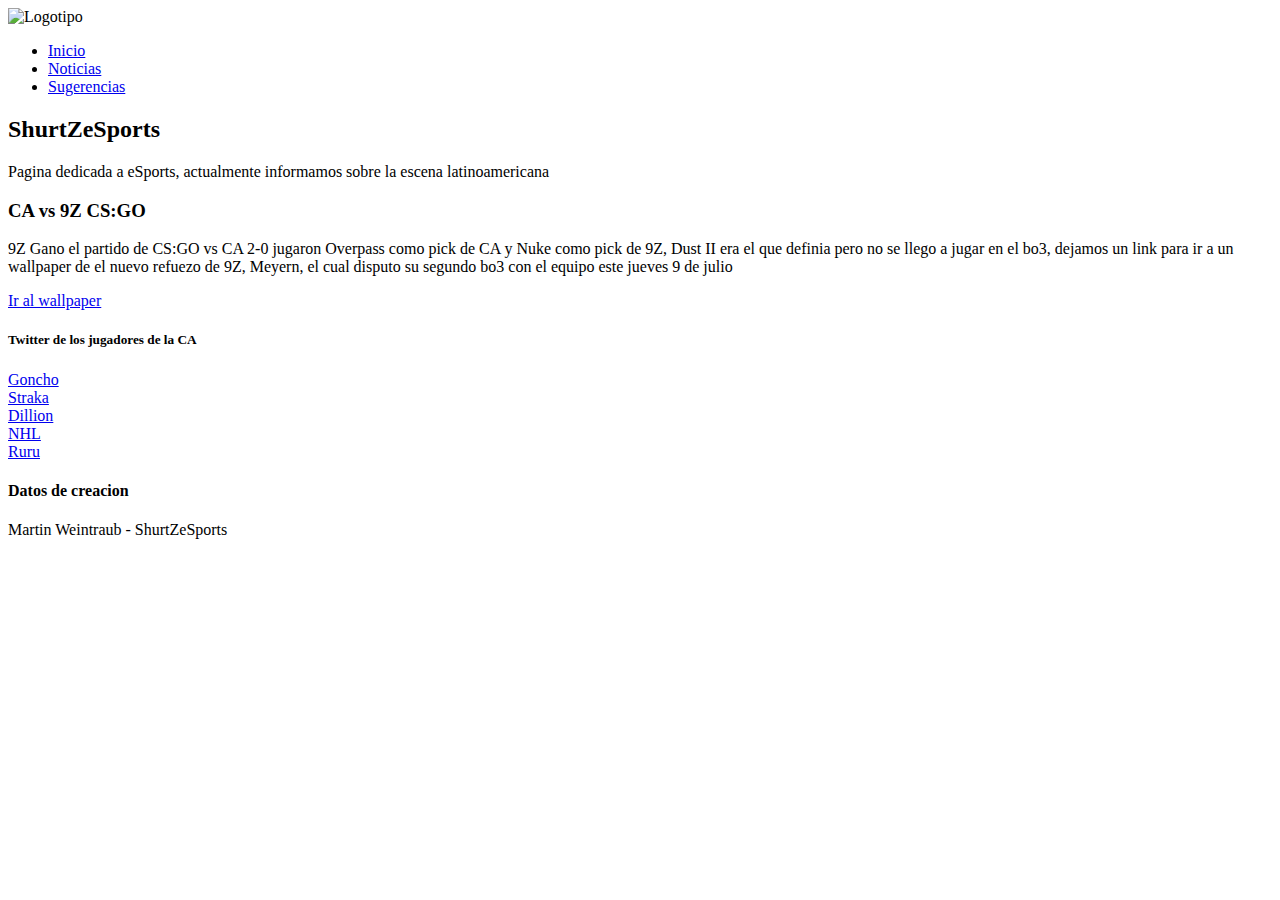
==== index.html @ 2f98fdff "first commit" ====
<!DOCTYPE html>
<html>
<head>
	<title>ShurtZeSports</title>
	<link rel="shortcut icon" type="image/x-icon" href="imagenes/favicon.jpg">
	<meta name="description" content="Pagina dedicada a eSports, actualmente escena latinoamericana">
	<link rel="stylesheet" type="text/css" href="estilos/estilos.css">
	<script type="text/javascript"></script>
</head>
<body>
	<header>
		<div>
			<img src="imagenes/favicon.jpg" width="70" alt="Logotipo">
		</div>
		<nav>
			<ul>
				<li><a href="#">Inicio<a/></li>
				<li><a href="#">Noticias<a/></li>
				<li><a href="#">Sugerencias</a></li>
			</ul>
		</nav>
	</header>

	<section class="wrapper">
		<section class="main">
			<article>
				<h2>ShurtZeSports</h2>
				<p>
					Pagina dedicada a eSports, actualmente informamos sobre la escena latinoamericana
			</article>
			<article class="articulo1">
				<h3>CA vs 9Z CS:GO</h3>
				<p>
					9Z Gano el partido de CS:GO vs CA 2-0 jugaron Overpass como pick de CA y Nuke como pick de 9Z, Dust II era el que definia pero no se llego a jugar en el bo3, dejamos un link para ir a un wallpaper de el nuevo refuezo de 9Z, Meyern, el cual disputo su segundo bo3 con el equipo este jueves 9 de julio</p>
					<div class="enlace">
					<a target="_blank" href="imagenes/Meyern9z.jpg">Ir al wallpaper</a>
					</div>
			</article>
		</section>


	<div class="caja">
		<h5>Twitter de los jugadores de la CA</h5>
			<li><a target="_blank" href="https://twitter.com/gonchobanzas">Goncho</li></a>
			<li><a target="_blank" href="https://twitter.com/Strakacsgo">Straka</li></a>
			<li><a target="_blank" href="https://twitter.com/juannreyess">Dillion</li></a>
			<li><a target="_blank" href="https://twitter.com/nhlcsgo">NHL</li><a/>
			<li><a target="_blank" href="https://twitter.com/andrewruruu">Ruru</li></a>
		</div>		

		</section>
<h4>Datos de creacion</h4>
			
		
	<footer>
		<p>Martin Weintraub - ShurtZeSports</p>
	</footer>


</body>
</html>
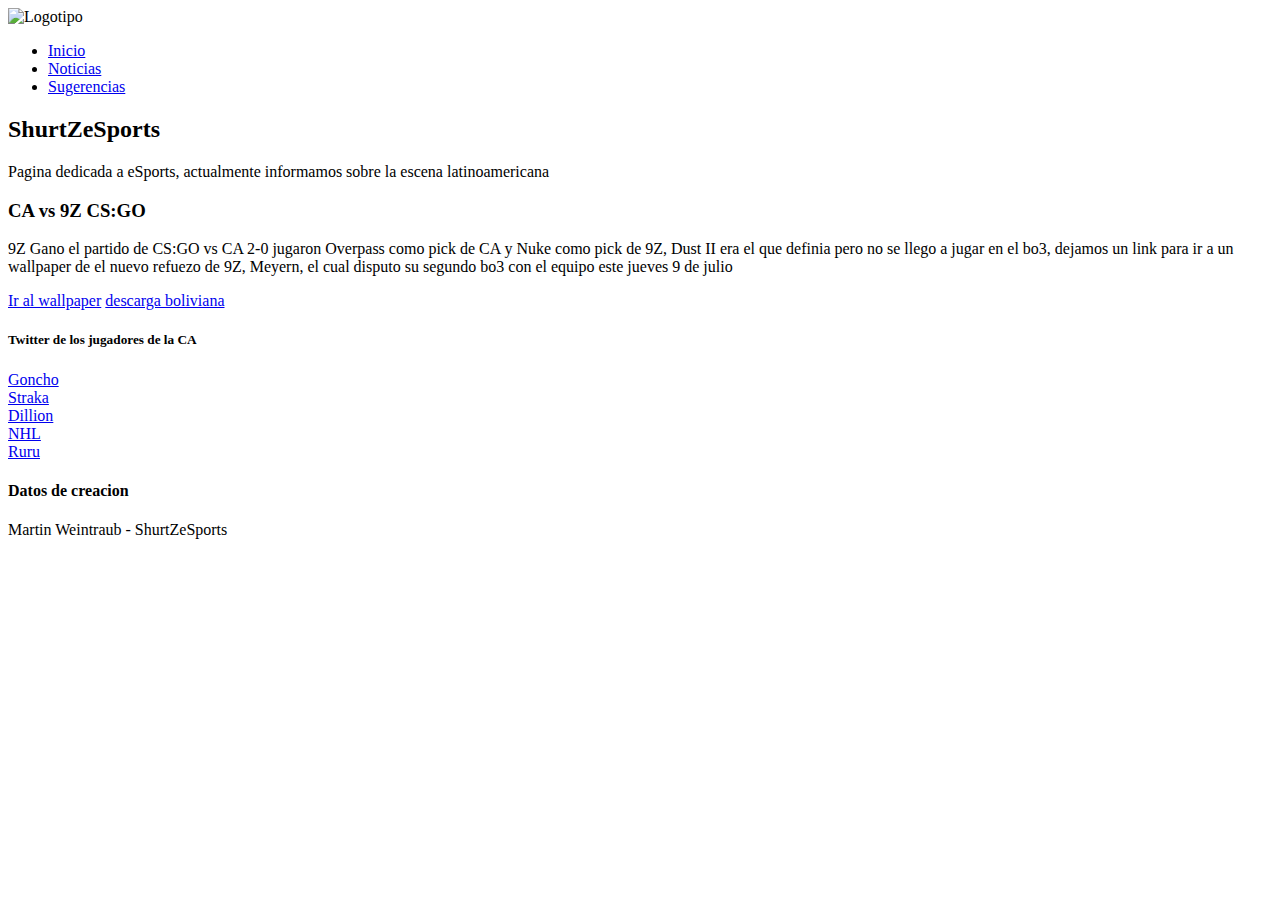
==== commit 9285a25e: "descarga boliviano" ====
--- a/index.html
+++ b/index.html
@@ -13,7 +13,7 @@
 		<div>
 			<img src="imagenes/favicon.jpg" width="70" alt="Logotipo">
 		</div>
-		<nav>
+		<nav class="header">
 			<ul>
 				<li><a href="#">Inicio<a/></li>
 				<li><a href="#">Noticias<a/></li>
@@ -35,7 +35,14 @@
 					9Z Gano el partido de CS:GO vs CA 2-0 jugaron Overpass como pick de CA y Nuke como pick de 9Z, Dust II era el que definia pero no se llego a jugar en el bo3, dejamos un link para ir a un wallpaper de el nuevo refuezo de 9Z, Meyern, el cual disputo su segundo bo3 con el equipo este jueves 9 de julio</p>
 					<div class="enlace">
 					<a target="_blank" href="imagenes/Meyern9z.jpg">Ir al wallpaper</a>
+
+					
+					
+					<a href="imagenes/Meyern9z.jpg" download>
+  						descarga boliviana
+					</a>
 					</div>
+				
 			</article>
 		</section>
 
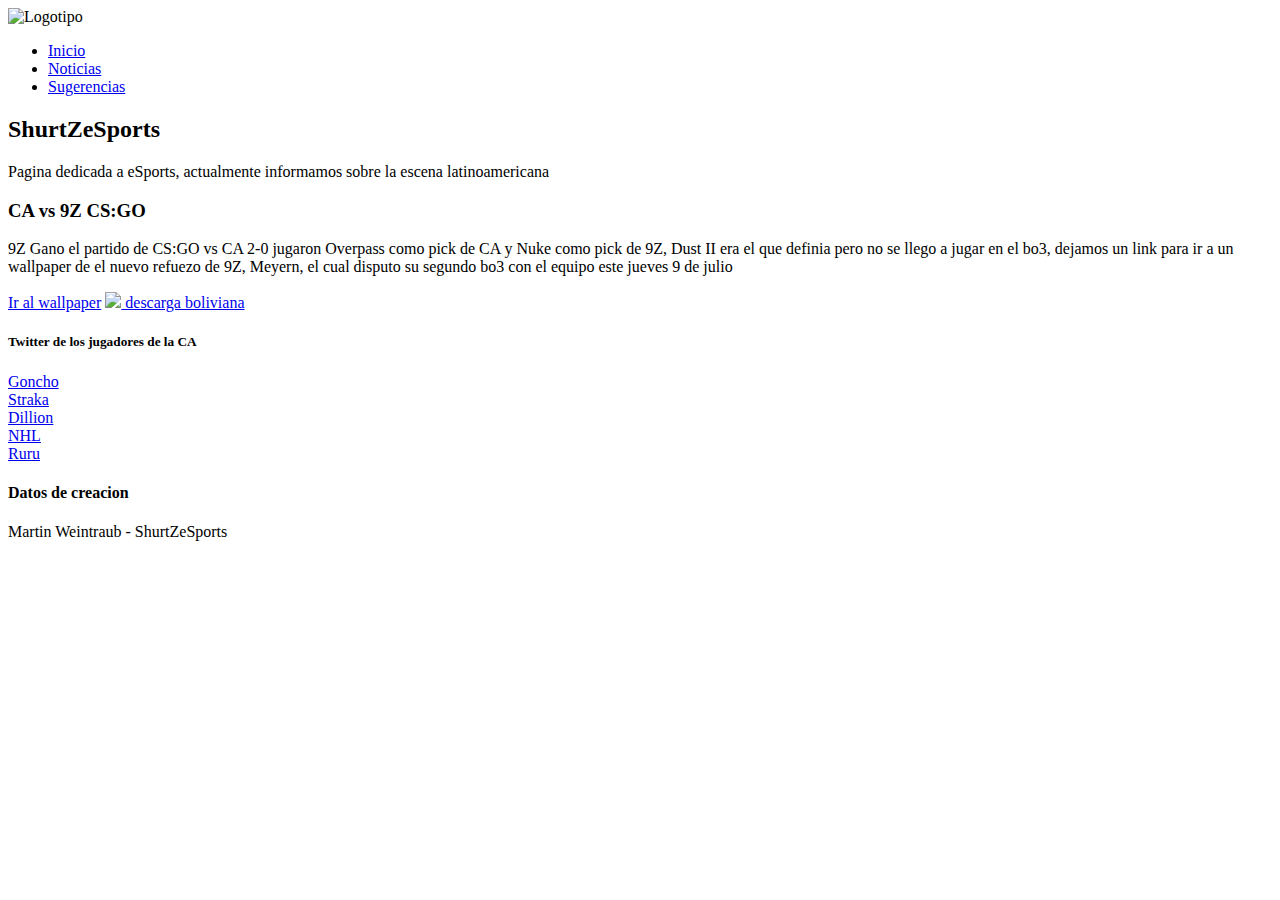
==== commit 2e2dcdab: "descarga boliviana con flecha boliviano" ====
--- a/index.html
+++ b/index.html
@@ -39,7 +39,9 @@
 					
 					
 					<a href="imagenes/Meyern9z.jpg" download>
-  						descarga boliviana
+  						
+						<img class="flecha" src="imagenes/arrow.svg">
+  						 descarga boliviana
 					</a>
 					</div>
 				
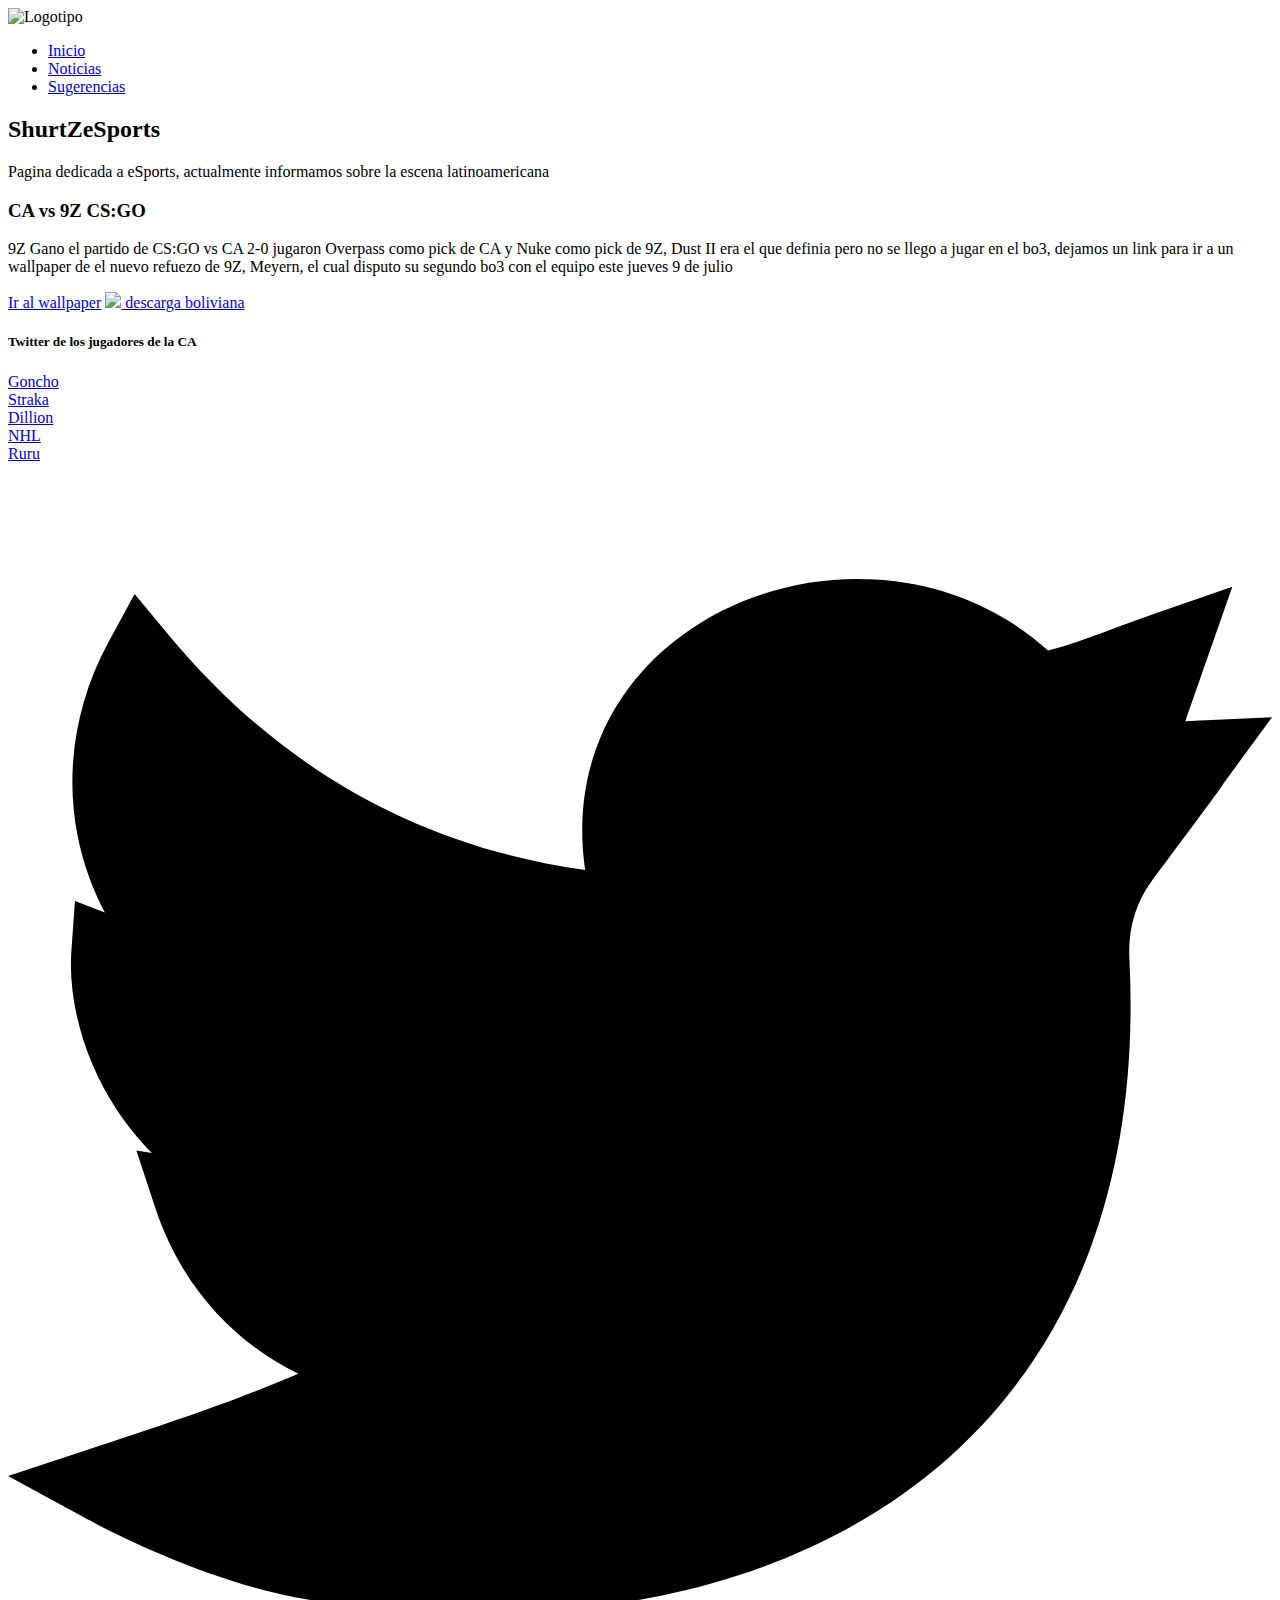
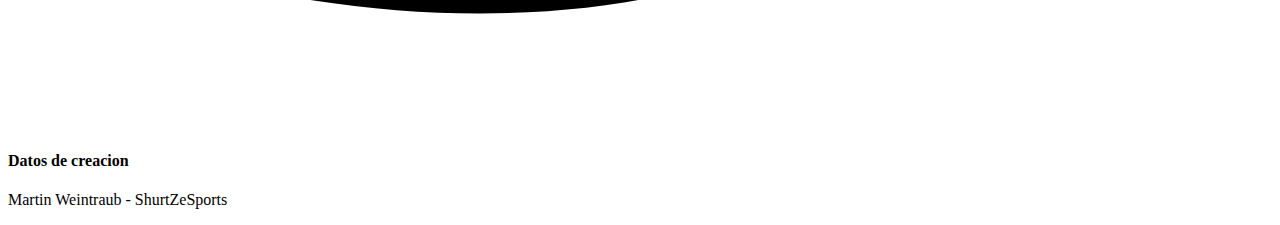
==== commit c0961252: "descarga boliviana con flecha boliviano mas animacion boliviana tambien y ademas twitter bolivia" ====
--- a/index.html
+++ b/index.html
@@ -56,7 +56,9 @@
 			<li><a target="_blank" href="https://twitter.com/juannreyess">Dillion</li></a>
 			<li><a target="_blank" href="https://twitter.com/nhlcsgo">NHL</li><a/>
 			<li><a target="_blank" href="https://twitter.com/andrewruruu">Ruru</li></a>
-		</div>		
+			<svg class="twitter" viewBox="0 -47 512.00203 512" xmlns="http://www.w3.org/2000/svg"><path d="m191.011719 419.042969c-22.140625 0-44.929688-1.792969-67.855469-5.386719-40.378906-6.335938-81.253906-27.457031-92.820312-33.78125l-30.335938-16.585938 32.84375-10.800781c35.902344-11.804687 57.742188-19.128906 84.777344-30.597656-27.070313-13.109375-47.933594-36.691406-57.976563-67.175781l-7.640625-23.195313 6.265625.957031c-5.941406-5.988281-10.632812-12.066406-14.269531-17.59375-12.933594-19.644531-19.78125-43.648437-18.324219-64.21875l1.4375-20.246093 12.121094 4.695312c-5.113281-9.65625-8.808594-19.96875-10.980469-30.777343-5.292968-26.359376-.863281-54.363282 12.476563-78.851563l10.558593-19.382813 14.121094 16.960938c44.660156 53.648438 101.226563 85.472656 168.363282 94.789062-2.742188-18.902343-.6875-37.144531 6.113281-53.496093 7.917969-19.039063 22.003906-35.183594 40.722656-46.691407 20.789063-12.777343 46-18.96875 70.988281-17.433593 26.511719 1.628906 50.582032 11.5625 69.699219 28.746093 9.335937-2.425781 16.214844-5.015624 25.511719-8.515624 5.59375-2.105469 11.9375-4.496094 19.875-7.230469l29.25-10.078125-19.074219 54.476562c1.257813-.105468 2.554687-.195312 3.910156-.253906l31.234375-1.414062-18.460937 25.230468c-1.058594 1.445313-1.328125 1.855469-1.703125 2.421875-1.488282 2.242188-3.339844 5.03125-28.679688 38.867188-6.34375 8.472656-9.511718 19.507812-8.921875 31.078125 2.246094 43.96875-3.148437 83.75-16.042969 118.234375-12.195312 32.625-31.09375 60.617187-56.164062 83.199219-31.023438 27.9375-70.582031 47.066406-117.582031 56.847656-23.054688 4.796875-47.8125 7.203125-73.4375 7.203125zm0 0"/></svg>
+		</div>	
+
 
 		</section>
 <h4>Datos de creacion</h4>
